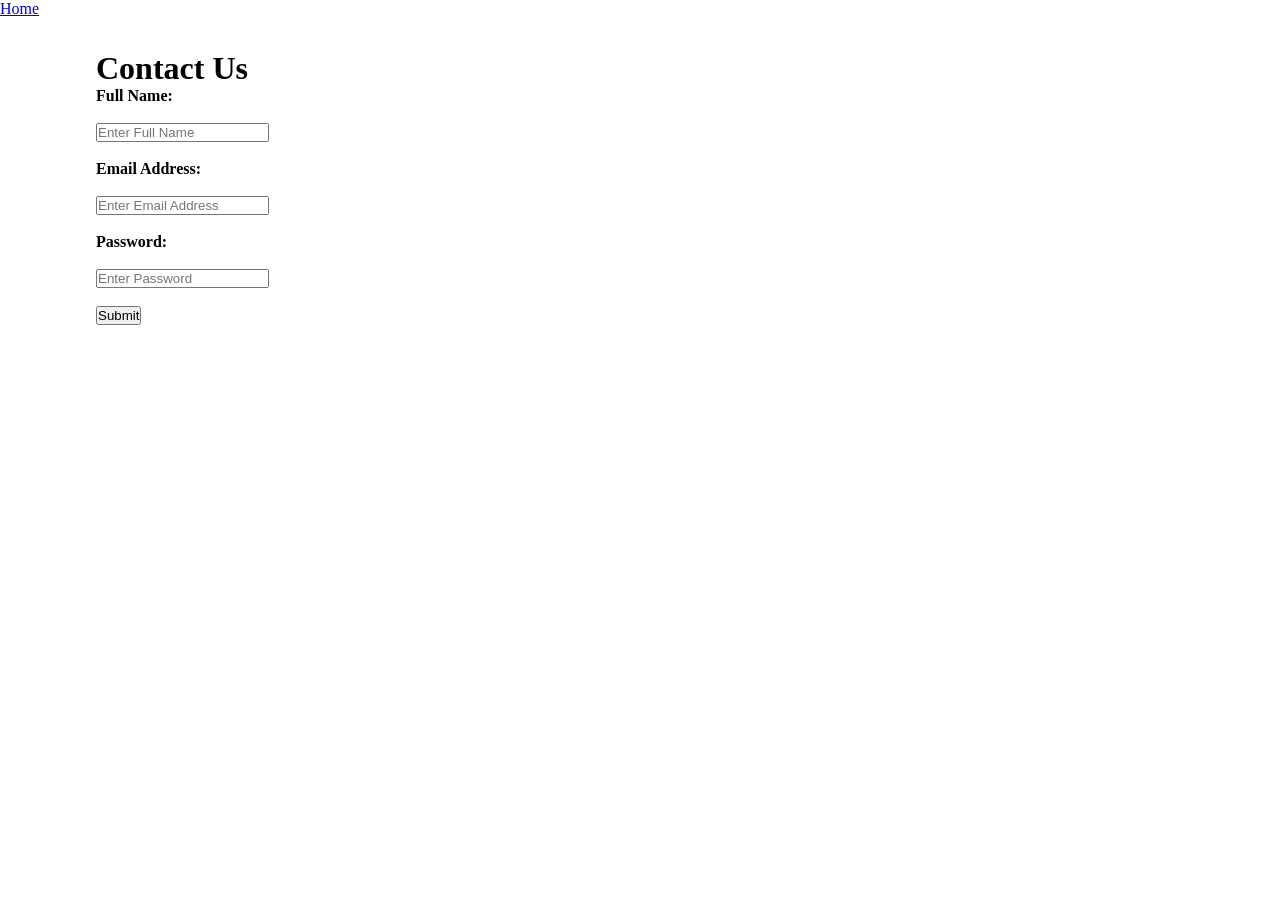
==== HTML/contact.html @ 2e94e87f "I created a contact page" ====
<!doctype html>
<html lang="en">
  <head>
    <meta charset="UTF-8" />
    <meta name="viewport" content="width=device-width, initial-scale=1.0" />
    <title>Contact Us</title>
    <link rel="stylesheet" href="../STYLES/contact.css" />
  </head>
  <body>
    <header>
      <nav>
        <a href="../dunstan.html">Home</a>
      </nav>
    </header>
    <main>
      <h1>Contact Us</h1>
      <form action="" method="post">
        <label for="fullname"><b>Full Name:</b></label> <br /><br />
        <input
          type="text"
          placeholder="Enter Full Name"
          name="fullname"
          id="fullname"
        />
        <br /><br />
        <label for="email"><b>Email Address:</b></label> <br /><br />
        <input
          type="email"
          placeholder="Enter Email Address"
          name="email"
          id="email"
        />
        <br /><br />
        <label for="password"><b>Password:</b></label> <br /><br />
        <input
          type="password"
          placeholder="Enter Password"
          name="password"
          id="password"
        />
        <br /><br />
        <button type="submit">Submit</button>
      </form>
    </main>
    <footer></footer>
  </body>
</html>
---- STYLES/contact.css ----
* {
  padding: 0;
  margin: 0;
  box-sizing: border-box;
}

main {
  padding: 2rem 6rem;
}
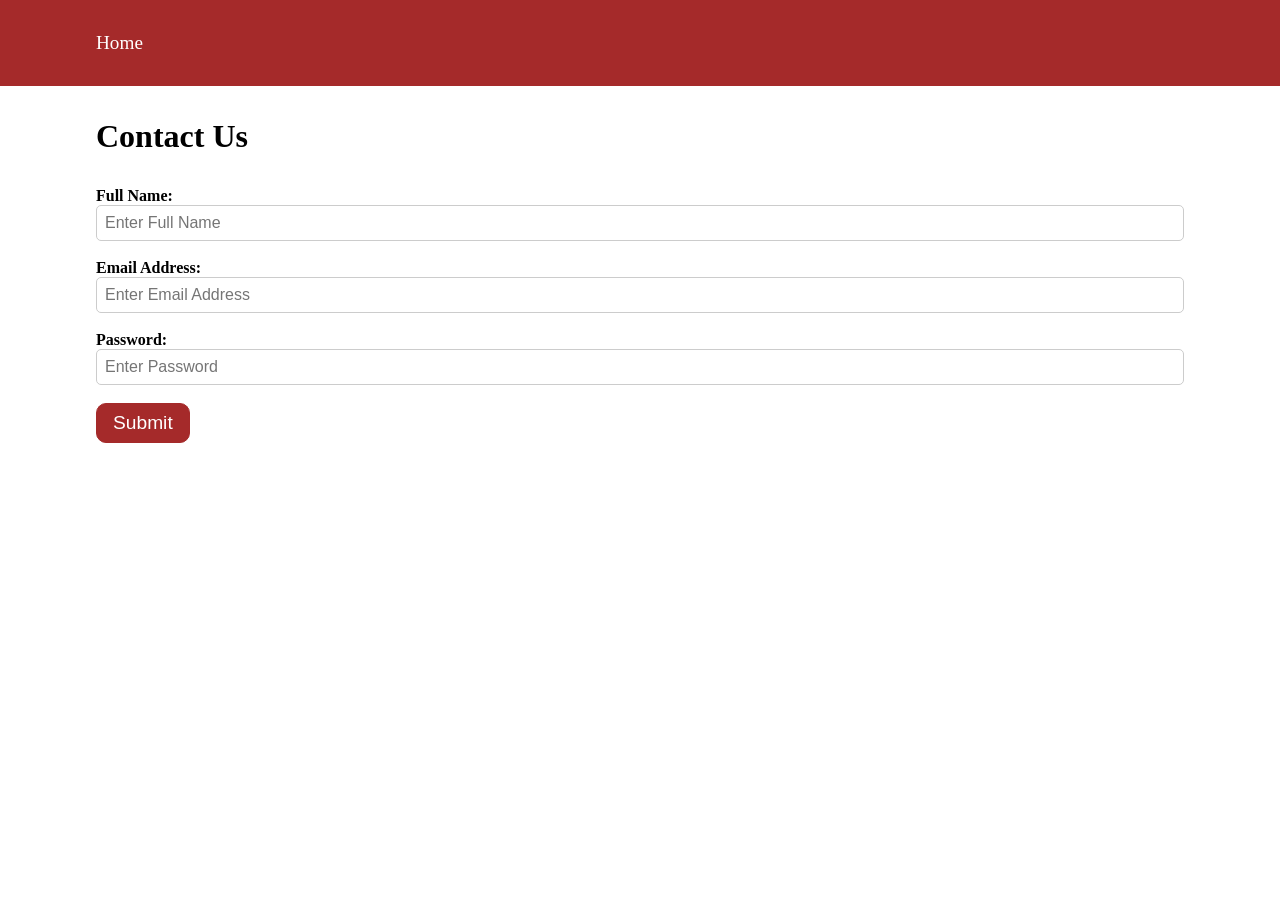
==== commit ab8ae1e8: "i worked on contact page" ====
--- a/HTML/contact.html
+++ b/HTML/contact.html
@@ -1,47 +1,36 @@
 <!doctype html>
 <html lang="en">
-  <head>
-    <meta charset="UTF-8" />
-    <meta name="viewport" content="width=device-width, initial-scale=1.0" />
-    <title>Contact Us</title>
-    <link rel="stylesheet" href="../STYLES/contact.css" />
-  </head>
-  <body>
-    <header>
-      <nav>
-        <a href="../dunstan.html">Home</a>
-      </nav>
-    </header>
-    <main>
-      <h1>Contact Us</h1>
-      <form action="" method="post">
-        <label for="fullname"><b>Full Name:</b></label> <br /><br />
-        <input
-          type="text"
-          placeholder="Enter Full Name"
-          name="fullname"
-          id="fullname"
-        />
-        <br /><br />
-        <label for="email"><b>Email Address:</b></label> <br /><br />
-        <input
-          type="email"
-          placeholder="Enter Email Address"
-          name="email"
-          id="email"
-        />
-        <br /><br />
-        <label for="password"><b>Password:</b></label> <br /><br />
-        <input
-          type="password"
-          placeholder="Enter Password"
-          name="password"
-          id="password"
-        />
-        <br /><br />
-        <button type="submit">Submit</button>
-      </form>
-    </main>
-    <footer></footer>
-  </body>
-</html>
+
+<head>
+  <meta charset="UTF-8" />
+  <meta name="viewport" content="width=device-width, initial-scale=1.0" />
+  <title>Contact Us</title>
+  <link rel="stylesheet" href="../STYLES/contact.css" />
+</head>
+
+<body>
+  <header>
+    <nav>
+      <a href="../dunstan.html" class="nav">Home</a>
+    </nav>
+  </header>
+  <main>
+    <h1 class="contact">Contact Us</h1>
+    <form action="" method="post">
+      <label for="fullname"><b>Full Name:</b></label> <br />
+      <input type="text" placeholder="Enter Full Name" name="fullname" id="fullname" class="my-input" />
+      <br /><br />
+      <label for="email"><b>Email Address:</b></label> <br />
+      <input type="email" placeholder="Enter Email Address" name="email" id="email" class="my-input" />
+      <br /><br />
+      <label for="password"><b>Password:</b></label> <br />
+      <input type="password" placeholder="Enter Password" name="password" id="password" class="my-input" />
+      <br /><br />
+      <button type="submit" id="button">Submit</button>
+    </form>
+  </main>
+  <footer></footer>
+
+</body>
+
+</html>
--- a/STYLES/contact.css
+++ b/STYLES/contact.css
@@ -7,3 +7,43 @@
 main {
   padding: 2rem 6rem;
 }
+
+header {
+  padding: 2rem 6rem;
+  background-color: brown;
+
+}
+
+.nav {
+  text-decoration: none;
+  color: white;
+  font-size: 1.2rem;
+}
+
+.contact {
+  margin-bottom: 2rem;
+}
+
+#button {
+  background-color: brown;
+  color: white;
+  border-radius: 10px;
+  border: 1px solid brown;
+  padding: 0.5rem 1rem;
+  font-size: 1.2rem;
+  cursor: pointer;
+}
+
+#button:hover {
+  background-color: white;
+  color: brown;
+  transition: 0.3s all ease-in-out;
+}
+
+.my-input {
+  width: 100%;
+  padding: 0.5rem;
+  border: 1px solid #ccc;
+  border-radius: 5px;
+  font-size: 1rem;
+}
